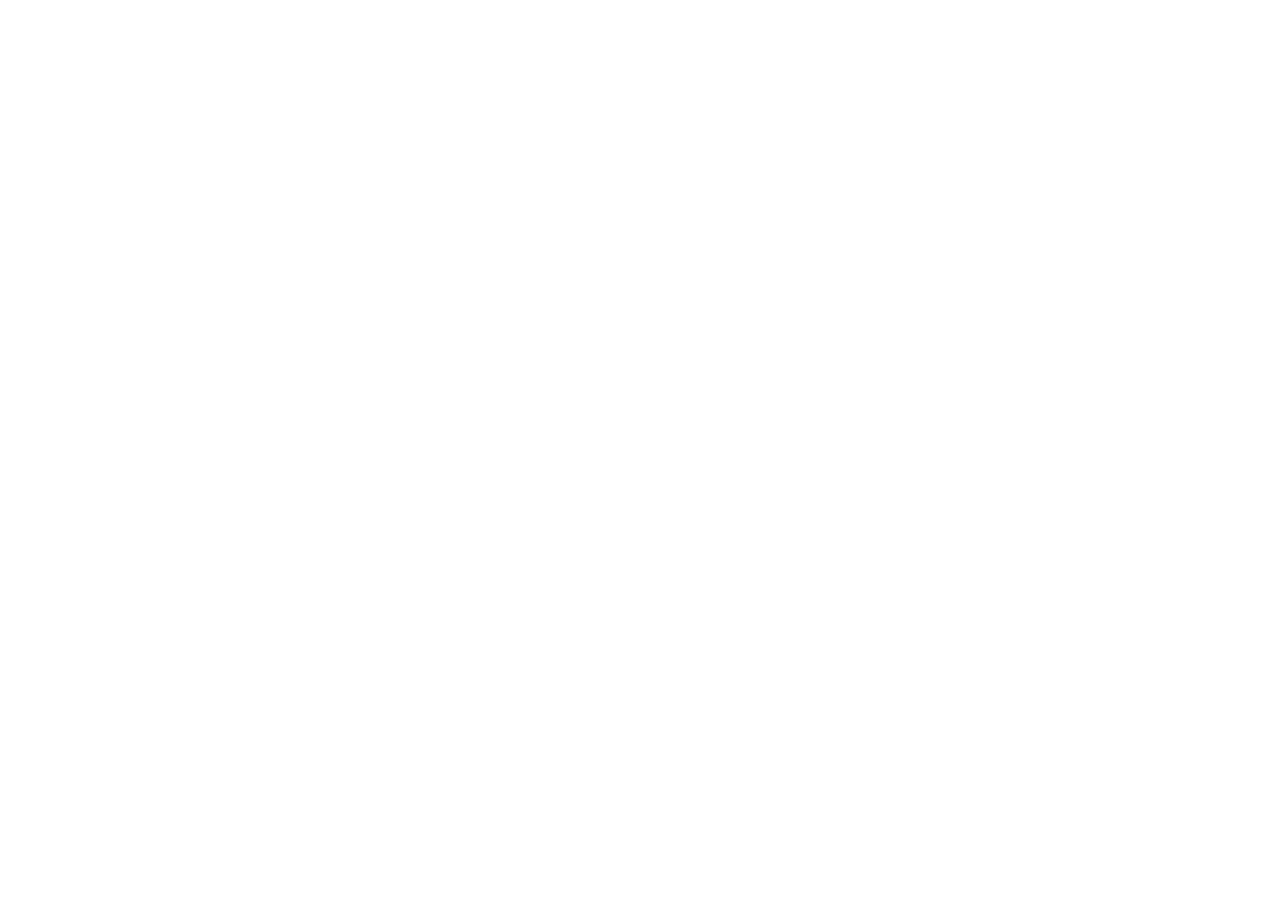
==== index.html @ 513ed4a3 "Initial commit" ====
<!DOCTYPE html>
<html lang="en">
<head>
    <meta charset="UTF-8">
    <meta name="viewport" content="width=device-width, initial-scale=1.0">
    <title>Document</title>
</head>
<body>
    <script src="./js/task-1.js"></script>
    <script src="./js/task-2.js"></script>
    <script src="./js/task-3.js"></script> 
</body>
</html>
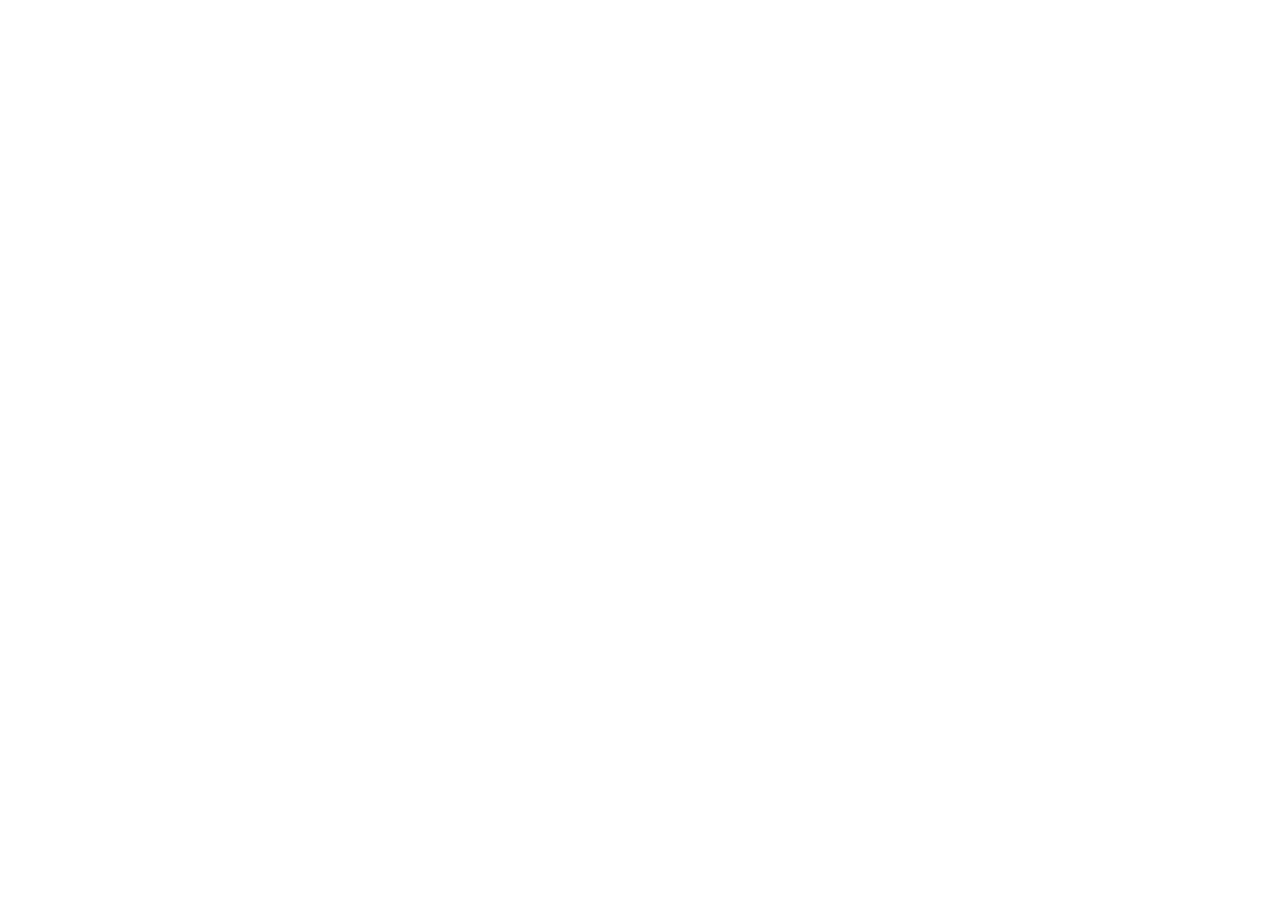
==== commit dd544488: "hw7-nlfs" ====
--- a/index.html
+++ b/index.html
@@ -1,13 +1,18 @@
 <!DOCTYPE html>
 <html lang="en">
-<head>
-    <meta charset="UTF-8">
-    <meta name="viewport" content="width=device-width, initial-scale=1.0">
+  <head>
+    <meta charset="UTF-8" />
+    <meta http-equiv="X-UA-Compatible" content="IE=edge" />
+    <meta name="viewport" content="width=device-width, initial-scale=1.0" />
     <title>Document</title>
-</head>
-<body>
-    <script src="./js/task-1.js"></script>
-    <script src="./js/task-2.js"></script>
-    <script src="./js/task-3.js"></script> 
-</body>
-</html>+    <link rel="stylesheet" href="style.css" />
+  </head>
+  <body>
+    <script src="./js/task-1.js" type="module"></script>
+    <script src="./js/task-2.js" type="module"></script>
+    <script src="./js/task-3.js" type="module"></script>
+    <script src="./js/task-4.js" type="module"></script>
+    <script src="./js/task-5.js" type="module"></script>
+    <script src="./js/task-6.js" type="module"></script>
+  </body>
+</html>
--- a/style.css
+++ b/style.css
@@ -0,0 +1,14 @@
+body {
+    width: 392px;
+    height: 840px;
+
+    display: inline-flex;
+        padding: 24px;
+        flex-direction: column;
+        align-items: flex-start;
+        gap: 24px;
+        border-radius: 8px;
+      background: #FFF;
+}
+
+
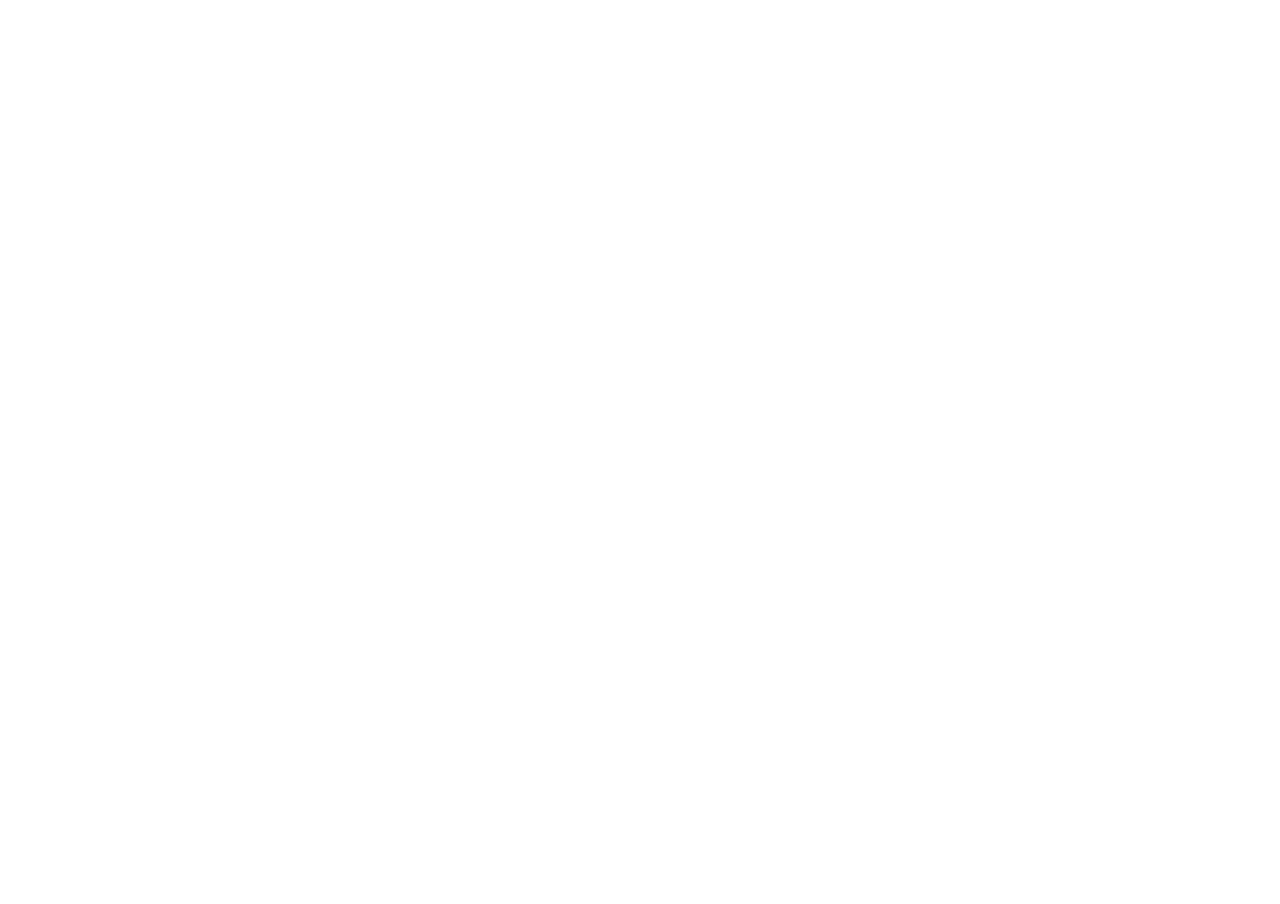
==== commit fda12bda: "hw7-123nl" ====
--- a/index.html
+++ b/index.html
@@ -8,11 +8,17 @@
     <link rel="stylesheet" href="style.css" />
   </head>
   <body>
-    <script src="./js/task-1.js" type="module"></script>
+    <a href="task-1.html"></a>
+    <a href="task-2.html"></a>
+    <a href="task-3.html"></a>
+    <a href="task-4.html"></a>
+    <a href="task-5.html"></a>
+    <a href="task-6.html"></a>
+    <!-- <script src="./js/task-1.js" type="module"></script>
     <script src="./js/task-2.js" type="module"></script>
     <script src="./js/task-3.js" type="module"></script>
     <script src="./js/task-4.js" type="module"></script>
     <script src="./js/task-5.js" type="module"></script>
-    <script src="./js/task-6.js" type="module"></script>
+    <script src="./js/task-6.js" type="module"></script> -->
   </body>
 </html>
